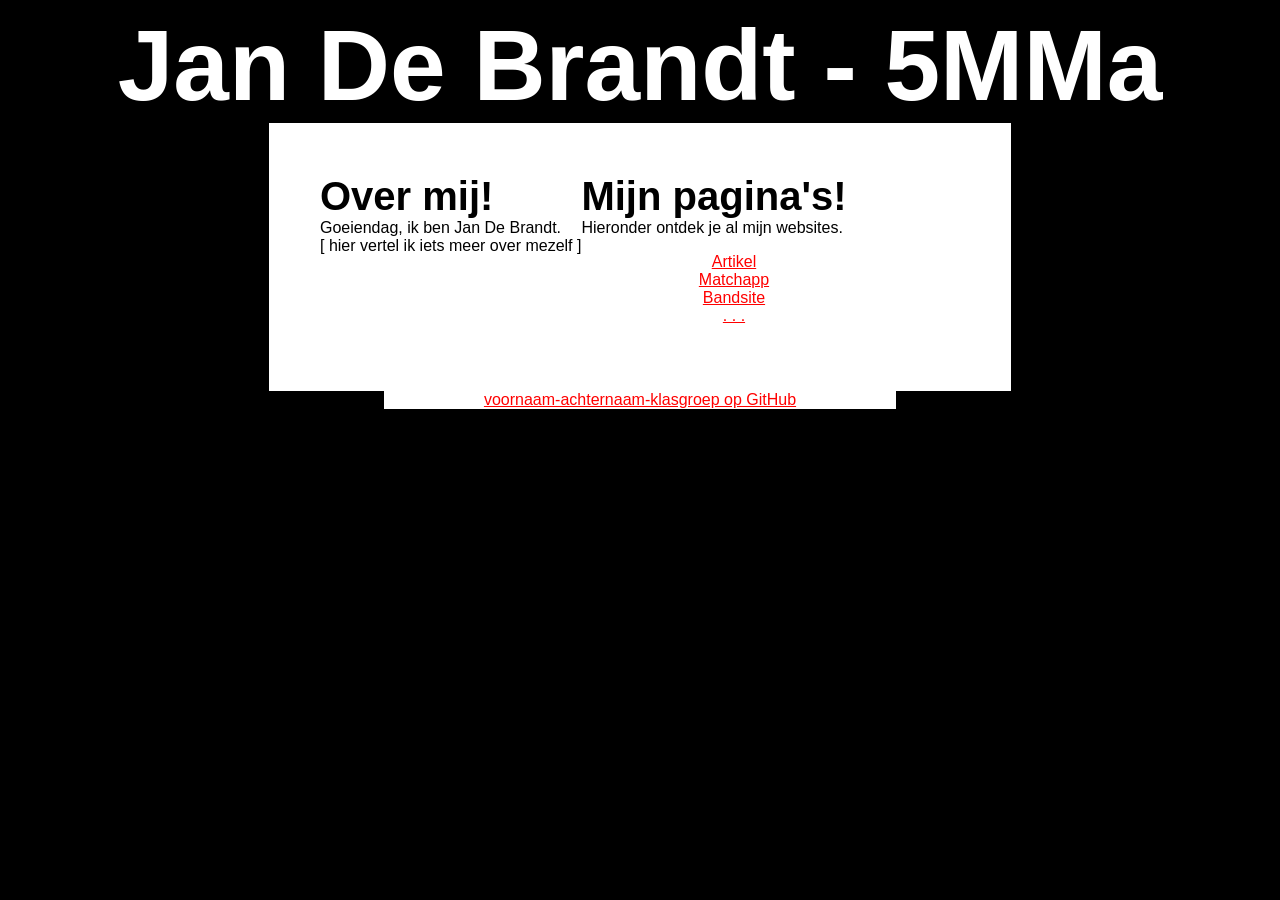
==== index.html @ e91108c6 "new file:   index.html 	new file:   style.css" ====
<!DOCTYPE html>
<html lang="en">
<head>
    <meta charset="UTF-8">
    <meta http-equiv="X-UA-Compatible" content="IE=edge">
    <meta name="viewport" content="width=device-width, initial-scale=1.0">
    <title>Scripthub</title>
    <link rel="stylesheet" href="style.css">
</head>
<body>
    <header>
        <h1>Jan De Brandt - 5MMa</h1>
      </header>
      <main>
        <section id="flexbox">
          <div class="col left">
            <h2>Over mij!</h2>
            <p>Goeiendag, ik ben Jan De Brandt. </p>
            <p>[ hier vertel ik iets meer over mezelf ] </p>
          </div>
          <div class="col right">
            <h2>Mijn pagina's!</h2>
            <p>Hieronder ontdek je al mijn websites.</p>
            <ul>
              <li><a href="Script/jan_debrandt-artikel/index.html" target="_blank">Artikel</a></li>
              <li><a href=".." target="_blank">Matchapp</a></li>
              <li><a href=".." target="_blank">Bandsite</a></li>
              <li><a href=".." target="_blank">. . .</a></li>
            </ul>
          </div>
        </section>
      </main>
      <footer>
        <p><a href="https://voornaam-achternaam-klasgroep.github.io/Script/" target="_blank">voornaam-achternaam-klasgroep op GitHub</a></p>
      </footer>
</body>
</html>
---- style.css ----
body{
    background-color: black;
    color: white;
    font-family: Arial, Helvetica, sans-serif;
}
h1{
    font-family: 'Franklin Gothic Medium', 'Arial Narrow', Arial, sans-serif;
    text-align: center;
    font-size: 100px;
    margin: auto;
}
h2{
    font-size: 40px;
    margin: auto;
}
p{
    margin: auto;
    font-size: 16px;
}
#flexbox{
    display: flex;
    background-color: #ffffff;
    padding: 4%;
    margin: 50px;
    flex-direction: row;
    border-color: lightsalmon;
    border: #ff0000;
    border: 10px;
    width: 50vw;
    margin: auto;
    color: black;
}
a{
    color: #ff0000;
    font-size: 16px;
}
a:hover{
    color: #ff0000;
    border-color: #ff0000;
    border-width: 2px;
    border-style: dashed;
}
li{
    color: #ff0000;
    margin: auto;
    list-style: none;
    text-align: center;
  
}
.col-left {
    display: block;
    text-align: left;
    width: 50vw;
}
.col-right{
    display: block;
    text-align: right;
    width: 50vw;
}
footer{
    width: 40vw;
    margin: auto;
    text-align: center;
    background-color: #ffffff;
}
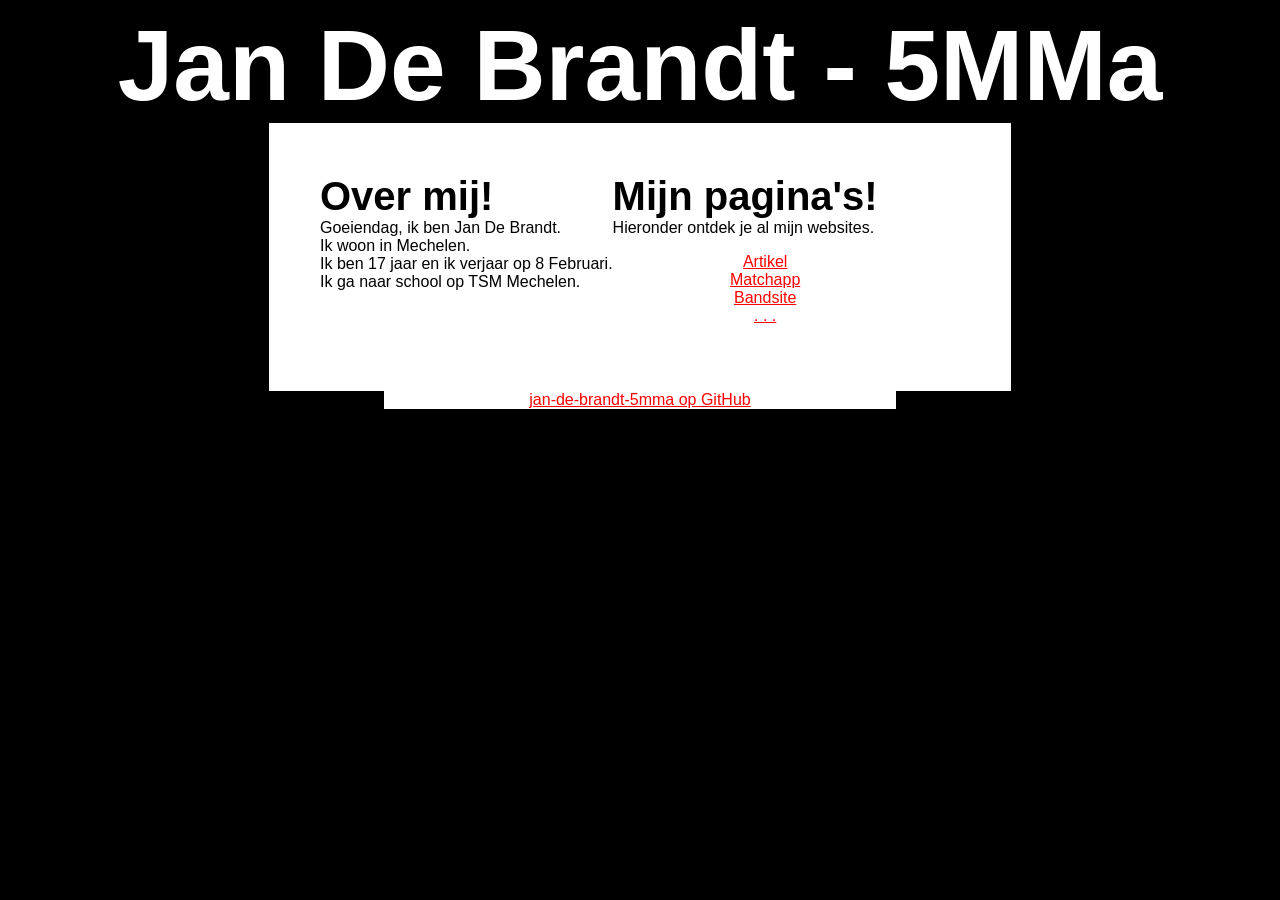
==== commit 274bb9da: "modified:   index.html" ====
--- a/index.html
+++ b/index.html
@@ -16,22 +16,22 @@
           <div class="col left">
             <h2>Over mij!</h2>
             <p>Goeiendag, ik ben Jan De Brandt. </p>
-            <p>[ hier vertel ik iets meer over mezelf ] </p>
+            <p>Ik woon in Mechelen. <br> Ik ben 17 jaar en ik verjaar op 8 Februari.<br>Ik ga naar school op TSM Mechelen.</p>
           </div>
           <div class="col right">
             <h2>Mijn pagina's!</h2>
             <p>Hieronder ontdek je al mijn websites.</p>
             <ul>
-              <li><a href="Script/jan_debrandt-artikel/index.html" target="_blank">Artikel</a></li>
-              <li><a href=".." target="_blank">Matchapp</a></li>
-              <li><a href=".." target="_blank">Bandsite</a></li>
-              <li><a href=".." target="_blank">. . .</a></li>
+              <li><a href="https://jan-de-brandt-5mma.github.io/Script/jan_debrandt-artikel" target="_blank">Artikel</a></li>
+              <li><a href="https://jan-de-brandt-5mma.github.io/Script/jan_debrandt-bandsite" target="_blank">Matchapp</a></li>
+              <li><a href="https://jan-de-brandt-5mma.github.io/Script/jan_debrandt-htmlmatchapp" target="_blank">Bandsite</a></li>
+              <li><a href="" target="_blank">. . .</a></li>
             </ul>
           </div>
         </section>
       </main>
       <footer>
-        <p><a href="https://voornaam-achternaam-klasgroep.github.io/Script/" target="_blank">voornaam-achternaam-klasgroep op GitHub</a></p>
+        <p><a href="https://jan-de-brandt-5mma.github.io/Script/" target="_blank">jan-de-brandt-5mma op GitHub</a></p>
       </footer>
 </body>
 </html>
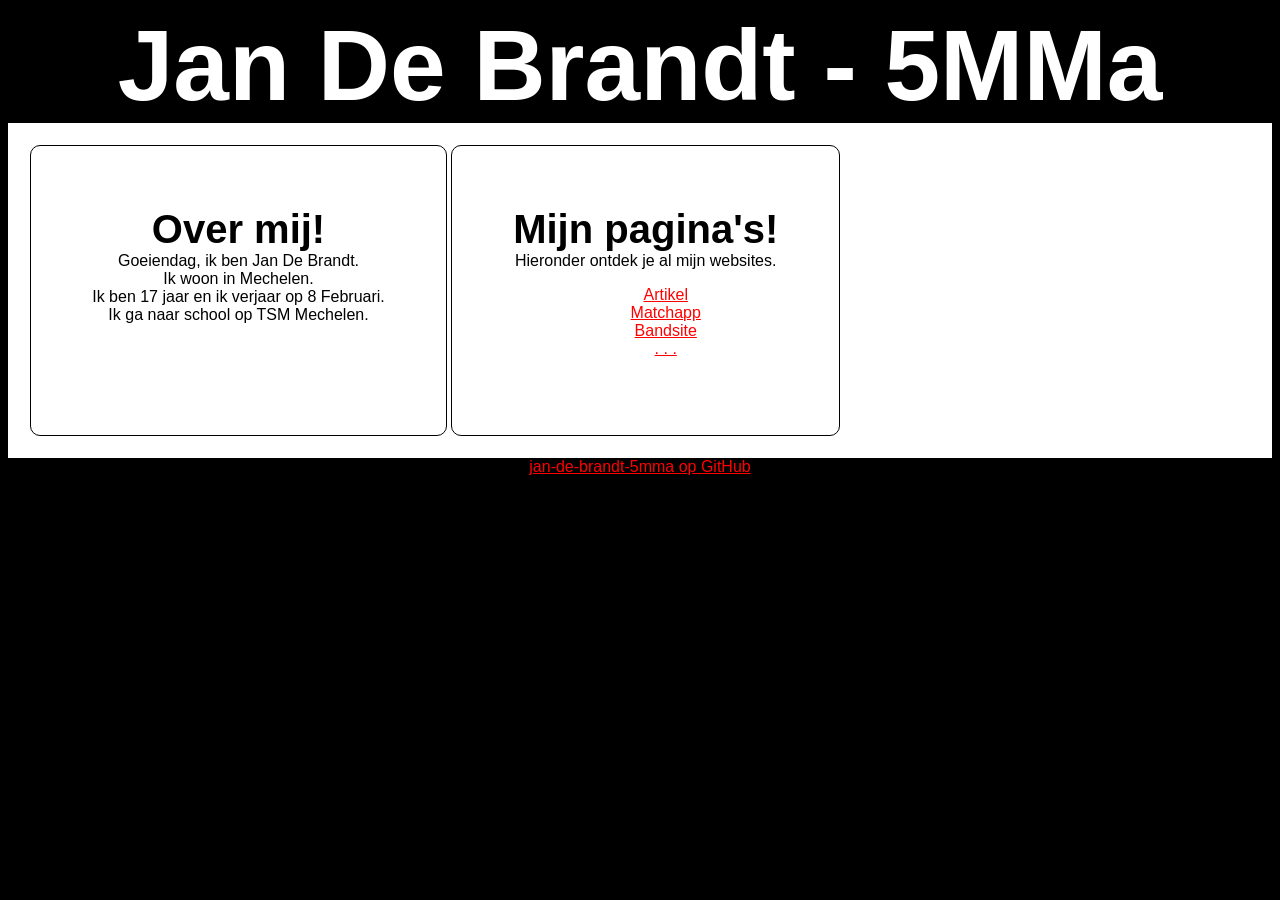
==== commit 39ea2e0a: "modified:   index.html" ====
--- a/index.html
+++ b/index.html
@@ -23,8 +23,8 @@
             <p>Hieronder ontdek je al mijn websites.</p>
             <ul>
               <li><a href="https://jan-de-brandt-5mma.github.io/Script/jan_debrandt-artikel" target="_blank">Artikel</a></li>
-              <li><a href="https://jan-de-brandt-5mma.github.io/Script/jan_debrandt-bandsite" target="_blank">Matchapp</a></li>
-              <li><a href="https://jan-de-brandt-5mma.github.io/Script/jan_debrandt-htmlmatchapp" target="_blank">Bandsite</a></li>
+              <li><a href="https://jan-de-brandt-5mma.github.io/Script/jan_debrandt-htmlmatchapp" target="_blank">Matchapp</a></li>
+              <li><a href="https://jan-de-brandt-5mma.github.io/Script/jan_debrandt-bandsite" target="_blank">Bandsite</a></li>
               <li><a href="" target="_blank">. . .</a></li>
             </ul>
           </div>
--- a/style.css
+++ b/style.css
@@ -18,17 +18,11 @@
     font-size: 16px;
 }
 #flexbox{
+    padding: 20px;
+    background-color: rgb(255, 255, 255);
+    color: rgb(0, 0, 0);
+    text-align: center;
     display: flex;
-    background-color: #ffffff;
-    padding: 4%;
-    margin: 50px;
-    flex-direction: row;
-    border-color: lightsalmon;
-    border: #ff0000;
-    border: 10px;
-    width: 50vw;
-    margin: auto;
-    color: black;
 }
 a{
     color: #ff0000;
@@ -47,19 +41,17 @@
     text-align: center;
   
 }
-.col-left {
-    display: block;
-    text-align: left;
-    width: 50vw;
-}
-.col-right{
-    display: block;
-    text-align: right;
-    width: 50vw;
+div.col {
+    margin: auto;
+    padding: 5%;
+    position: center;
+    border: 1px solid rgb(0, 0, 0);
+    margin: 2px;
+    border-radius:10px;
 }
 footer{
     width: 40vw;
     margin: auto;
     text-align: center;
-    background-color: #ffffff;
+    background-color: #000000;
 }
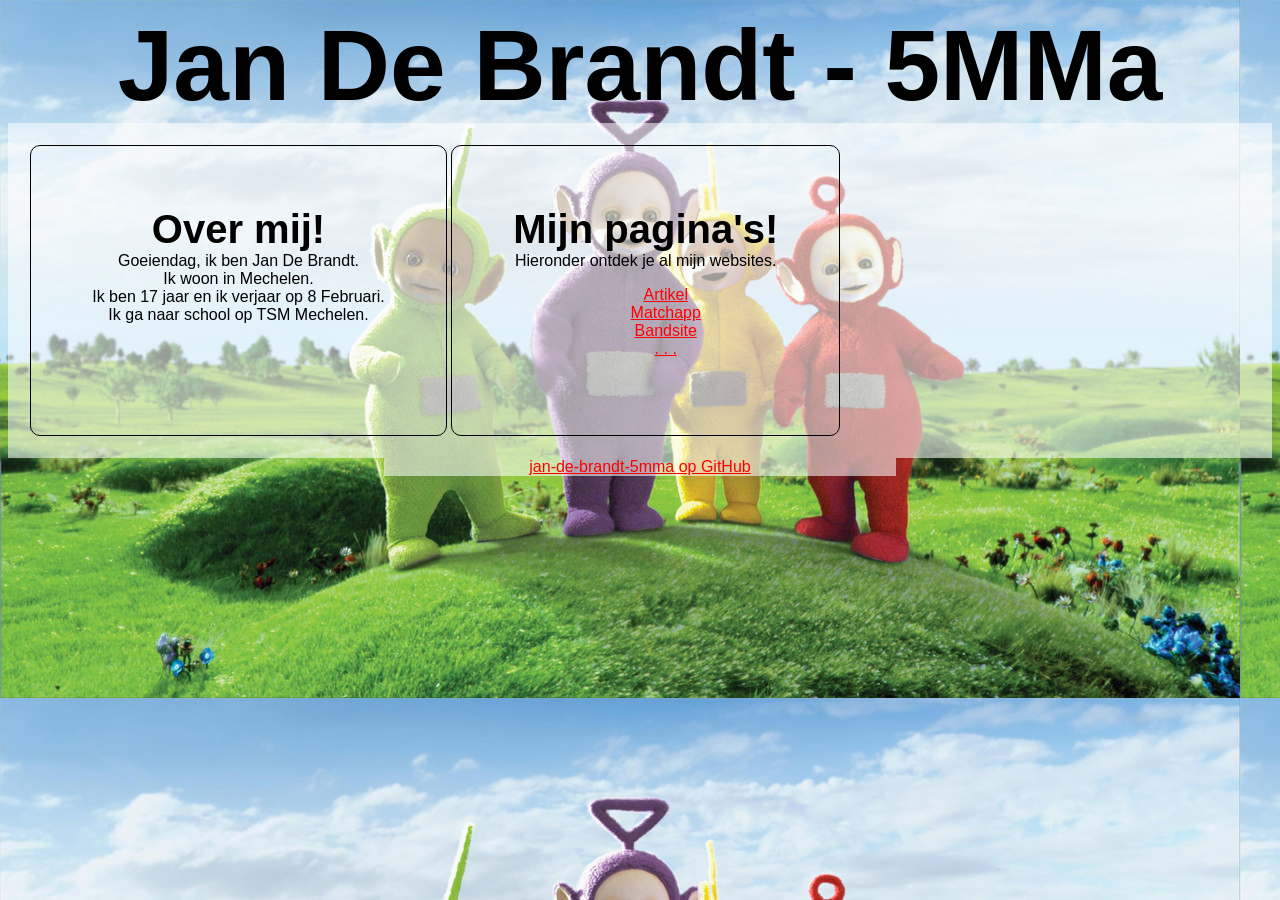
==== commit 58f5d15a: "modified:   index.html" ====
--- a/index.html
+++ b/index.html
@@ -4,7 +4,7 @@
     <meta charset="UTF-8">
     <meta http-equiv="X-UA-Compatible" content="IE=edge">
     <meta name="viewport" content="width=device-width, initial-scale=1.0">
-    <title>Scripthub</title>
+    <title>Janhub</title>
     <link rel="stylesheet" href="style.css">
 </head>
 <body>
--- a/style.css
+++ b/style.css
@@ -1,7 +1,8 @@
 body{
     background-color: black;
-    color: white;
+    color: rgb(0, 0, 0);
     font-family: Arial, Helvetica, sans-serif;
+    background-image: url(images/teletubies.jfif);
 }
 h1{
     font-family: 'Franklin Gothic Medium', 'Arial Narrow', Arial, sans-serif;
@@ -19,7 +20,7 @@
 }
 #flexbox{
     padding: 20px;
-    background-color: rgb(255, 255, 255);
+    background-color: rgba(255, 255, 255, 0.557);
     color: rgb(0, 0, 0);
     text-align: center;
     display: flex;
@@ -29,10 +30,10 @@
     font-size: 16px;
 }
 a:hover{
-    color: #ff0000;
-    border-color: #ff0000;
+    color: #930b0b;
+    border-color: #930b0b;
     border-width: 2px;
-    border-style: dashed;
+    border-style:groove;
 }
 li{
     color: #ff0000;
@@ -41,10 +42,16 @@
     text-align: center;
   
 }
-div.col {
+div.col.right {
     margin: auto;
     padding: 5%;
-    position: center;
+    border: 1px solid rgb(0, 0, 0);
+    margin: 2px;
+    border-radius:10px;
+}
+div.col.left {
+    margin: auto;
+    padding: 5%;
     border: 1px solid rgb(0, 0, 0);
     margin: 2px;
     border-radius:10px;
@@ -53,5 +60,5 @@
     width: 40vw;
     margin: auto;
     text-align: center;
-    background-color: #000000;
+    background-color: rgba(255, 255, 255, 0.557);
 }
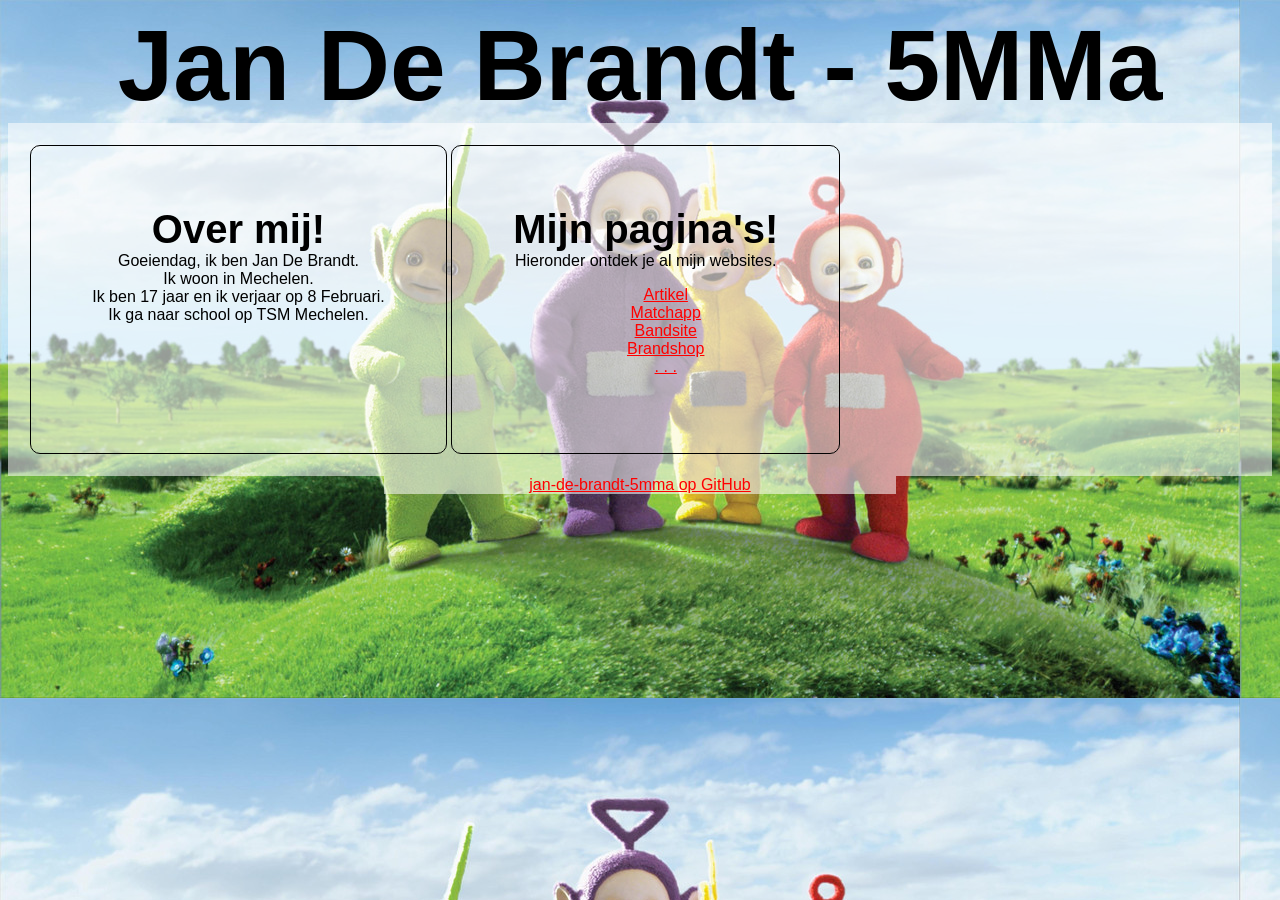
==== commit 9e2befa9: "new file:   XD/5MMa_jan debrandt_wireframe basicfit.xd 	modified:   index.html 	new file:   jan_debr" ====
--- a/index.html
+++ b/index.html
@@ -25,6 +25,7 @@
               <li><a href="https://jan-de-brandt-5mma.github.io/Script/jan_debrandt-artikel" target="_blank">Artikel</a></li>
               <li><a href="https://jan-de-brandt-5mma.github.io/Script/jan_debrandt-htmlmatchapp" target="_blank">Matchapp</a></li>
               <li><a href="https://jan-de-brandt-5mma.github.io/Script/jan_debrandt-bandsite" target="_blank">Bandsite</a></li>
+              <li><a href="https://jan-de-brandt-5MMa.github.io/Script/jan_debrandt-brandshop" target="_blank">Brandshop</a></li>
               <li><a href="" target="_blank">. . .</a></li>
             </ul>
           </div>
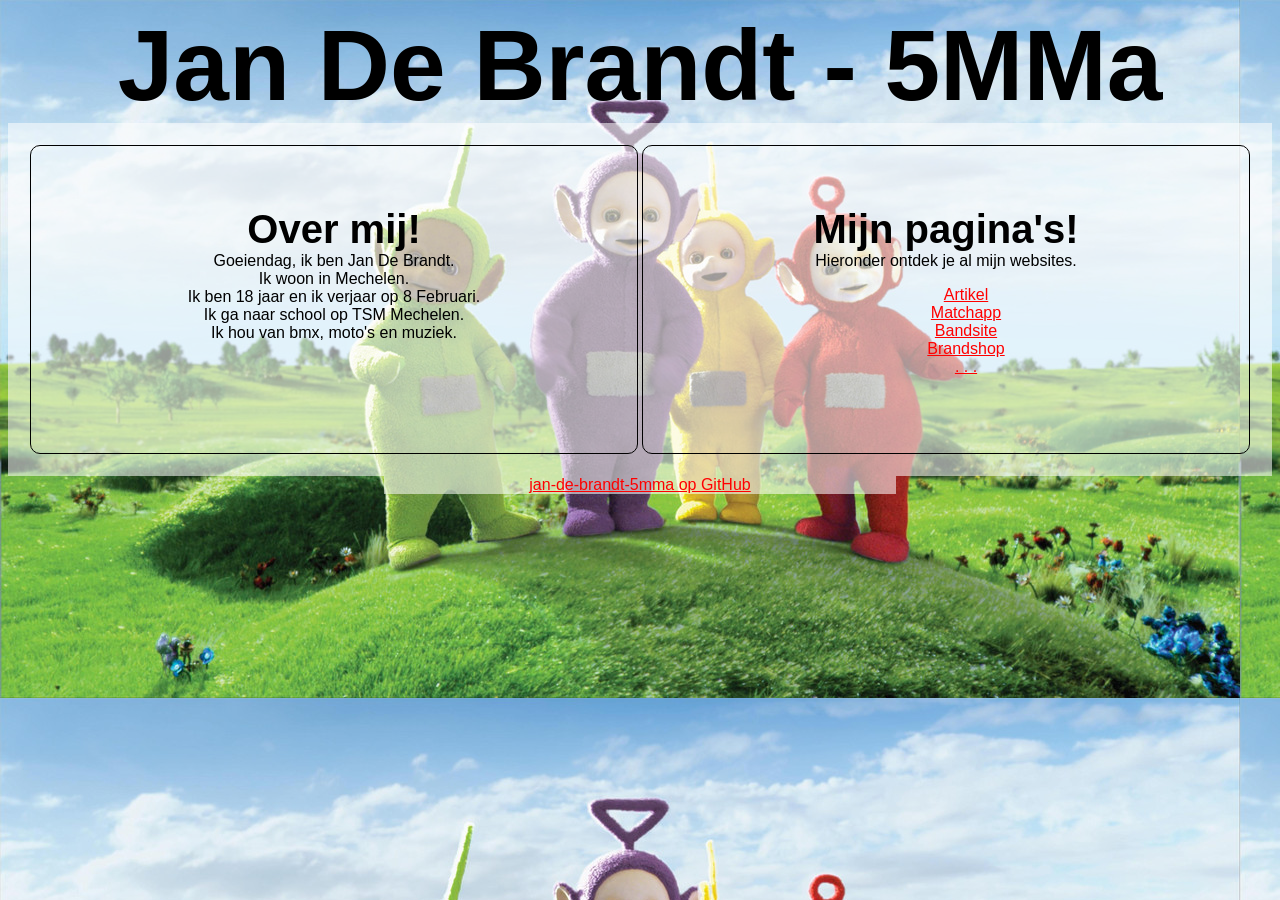
==== commit 03cf2007: "modified:   index.html" ====
--- a/index.html
+++ b/index.html
@@ -16,7 +16,7 @@
           <div class="col left">
             <h2>Over mij!</h2>
             <p>Goeiendag, ik ben Jan De Brandt. </p>
-            <p>Ik woon in Mechelen. <br> Ik ben 17 jaar en ik verjaar op 8 Februari.<br>Ik ga naar school op TSM Mechelen.</p>
+            <p>Ik woon in Mechelen. <br> Ik ben 18 jaar en ik verjaar op 8 Februari.<br>Ik ga naar school op TSM Mechelen.<br>Ik hou van bmx, moto's en muziek.</p>
           </div>
           <div class="col right">
             <h2>Mijn pagina's!</h2>
--- a/style.css
+++ b/style.css
@@ -42,20 +42,16 @@
     text-align: center;
   
 }
-div.col.right {
+div.col {
+    width: 50%;
     margin: auto;
     padding: 5%;
+    position: center;
     border: 1px solid rgb(0, 0, 0);
     margin: 2px;
     border-radius:10px;
 }
-div.col.left {
-    margin: auto;
-    padding: 5%;
-    border: 1px solid rgb(0, 0, 0);
-    margin: 2px;
-    border-radius:10px;
-}
+
 footer{
     width: 40vw;
     margin: auto;
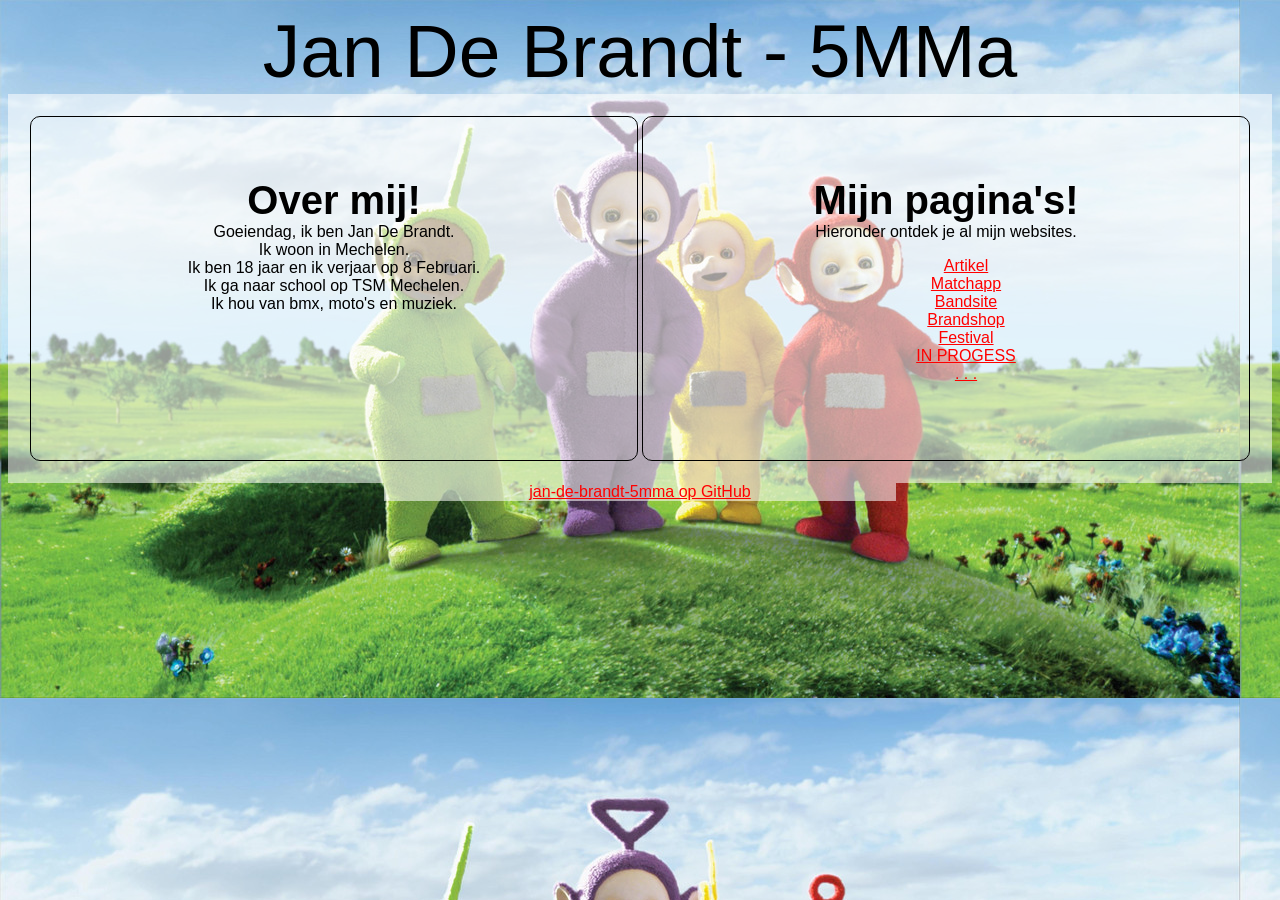
==== commit efc983e0: "modified:   index.html 	new file:   jan_debrandt-festival/images/amber.jpg 	new file:   jan_debrandt" ====
--- a/index.html
+++ b/index.html
@@ -26,6 +26,8 @@
               <li><a href="https://jan-de-brandt-5mma.github.io/Script/jan_debrandt-htmlmatchapp" target="_blank">Matchapp</a></li>
               <li><a href="https://jan-de-brandt-5mma.github.io/Script/jan_debrandt-bandsite" target="_blank">Bandsite</a></li>
               <li><a href="https://jan-de-brandt-5MMa.github.io/Script/jan_debrandt-brandshop" target="_blank">Brandshop</a></li>
+              <li><a href="https://jan-de-brandt-5MMa.github.io/Script/jan_debrandt-festival" target="_blank">Festival</a></li>
+              <li><a href="" target="_blank">IN PROGESS</a></li>
               <li><a href="" target="_blank">. . .</a></li>
             </ul>
           </div>
--- a/style.css
+++ b/style.css
@@ -7,8 +7,9 @@
 h1{
     font-family: 'Franklin Gothic Medium', 'Arial Narrow', Arial, sans-serif;
     text-align: center;
-    font-size: 100px;
+    font-size: 75px;
     margin: auto;
+    font-weight: lighter;
 }
 h2{
     font-size: 40px;
